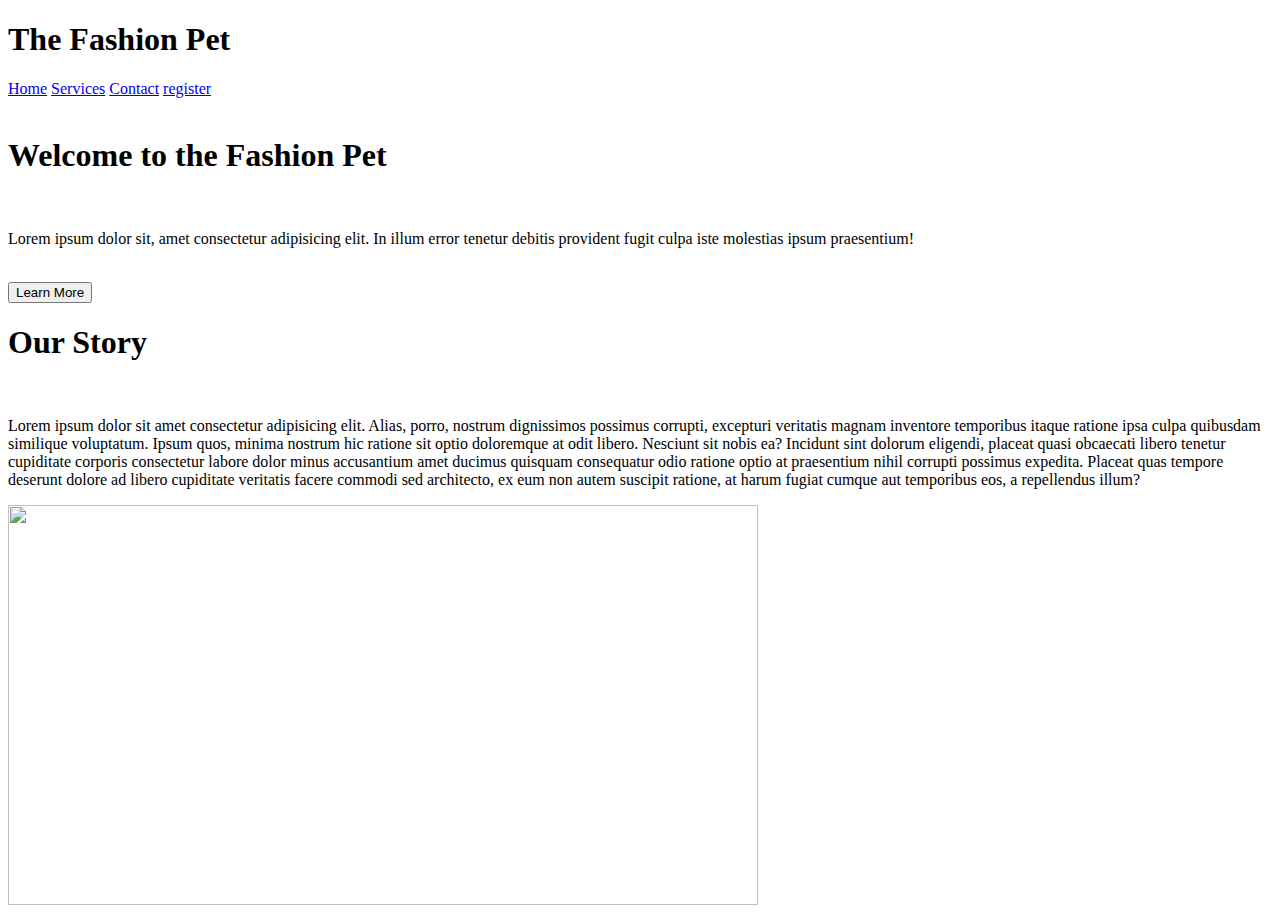
==== index.html @ 648411ab "Add files via upload" ====
<!DOCTYPE html>
<html lang="en">
<head>
    <meta charset="UTF-8">
    <meta http-equiv="X-UA-Compatible" content="IE=edge">
    <meta name="viewport" content="width=device-width, initial-scale=1.0">
    <link rel="stylesheet" href="./styles/mystyles.css">
    <title>Document</title>
</head>
<body>

<header class="site-header">
        <h1 class="logo">The Fashion Pet</h1>
        <nav>
            <a href="index.html">Home</a>
            <a href="services.html">Services</a>
            <a href="contact.html">Contact</a>
            <a href="register.html">register</a>
        </nav>
        <div class ="social-media">
            <img src="img/5282541_fb_social media_facebook_facebook logo_social network_icon.png" alt="">
            <img src="img/5282544_camera_instagram_social media_social network_instagram logo_icon.png" alt="">
            <img src="img/5282551_tweet_twitter_twitter logo_icon.png" alt="">
        </div>
</header>

    <main>
        <div class="Container">
            <div class="con-text">
                <h1>Welcome to the Fashion Pet</h1>
                <br>
                <p>Lorem ipsum dolor sit, amet consectetur adipisicing elit. In illum error tenetur debitis provident fugit culpa iste molestias ipsum praesentium!</p> 
                <br>
                <button>Learn More</button>  
            </div>
        </div>

        <div class="story">
            <div class="story-text">
                <h1>Our Story</h1>
                <br>
                    <p>Lorem ipsum dolor sit amet consectetur adipisicing elit. Alias, porro, nostrum dignissimos possimus corrupti, excepturi veritatis magnam inventore temporibus itaque ratione ipsa culpa quibusdam similique voluptatum. Ipsum quos, minima nostrum hic ratione sit optio doloremque at odit libero. Nesciunt sit nobis ea? Incidunt sint dolorum eligendi, placeat quasi obcaecati libero tenetur cupiditate corporis consectetur labore dolor minus accusantium amet ducimus quisquam consequatur odio ratione optio at praesentium nihil corrupti possimus expedita. Placeat quas tempore deserunt dolore ad libero cupiditate veritatis facere commodi sed architecto, ex eum non autem suscipit ratione, at harum fugiat cumque aut temporibus eos, a repellendus illum?</p>
            </div>
                <div class="pets">
                    <img src="./img/Cute-Pet-PNG-Images.png" alt="" width="750px" height="400px">
                </div>
        </div>
            </main>

    <footer>


    </footer>
    <script src="./scripts/practice.js"></script>
    
</body>
</html>
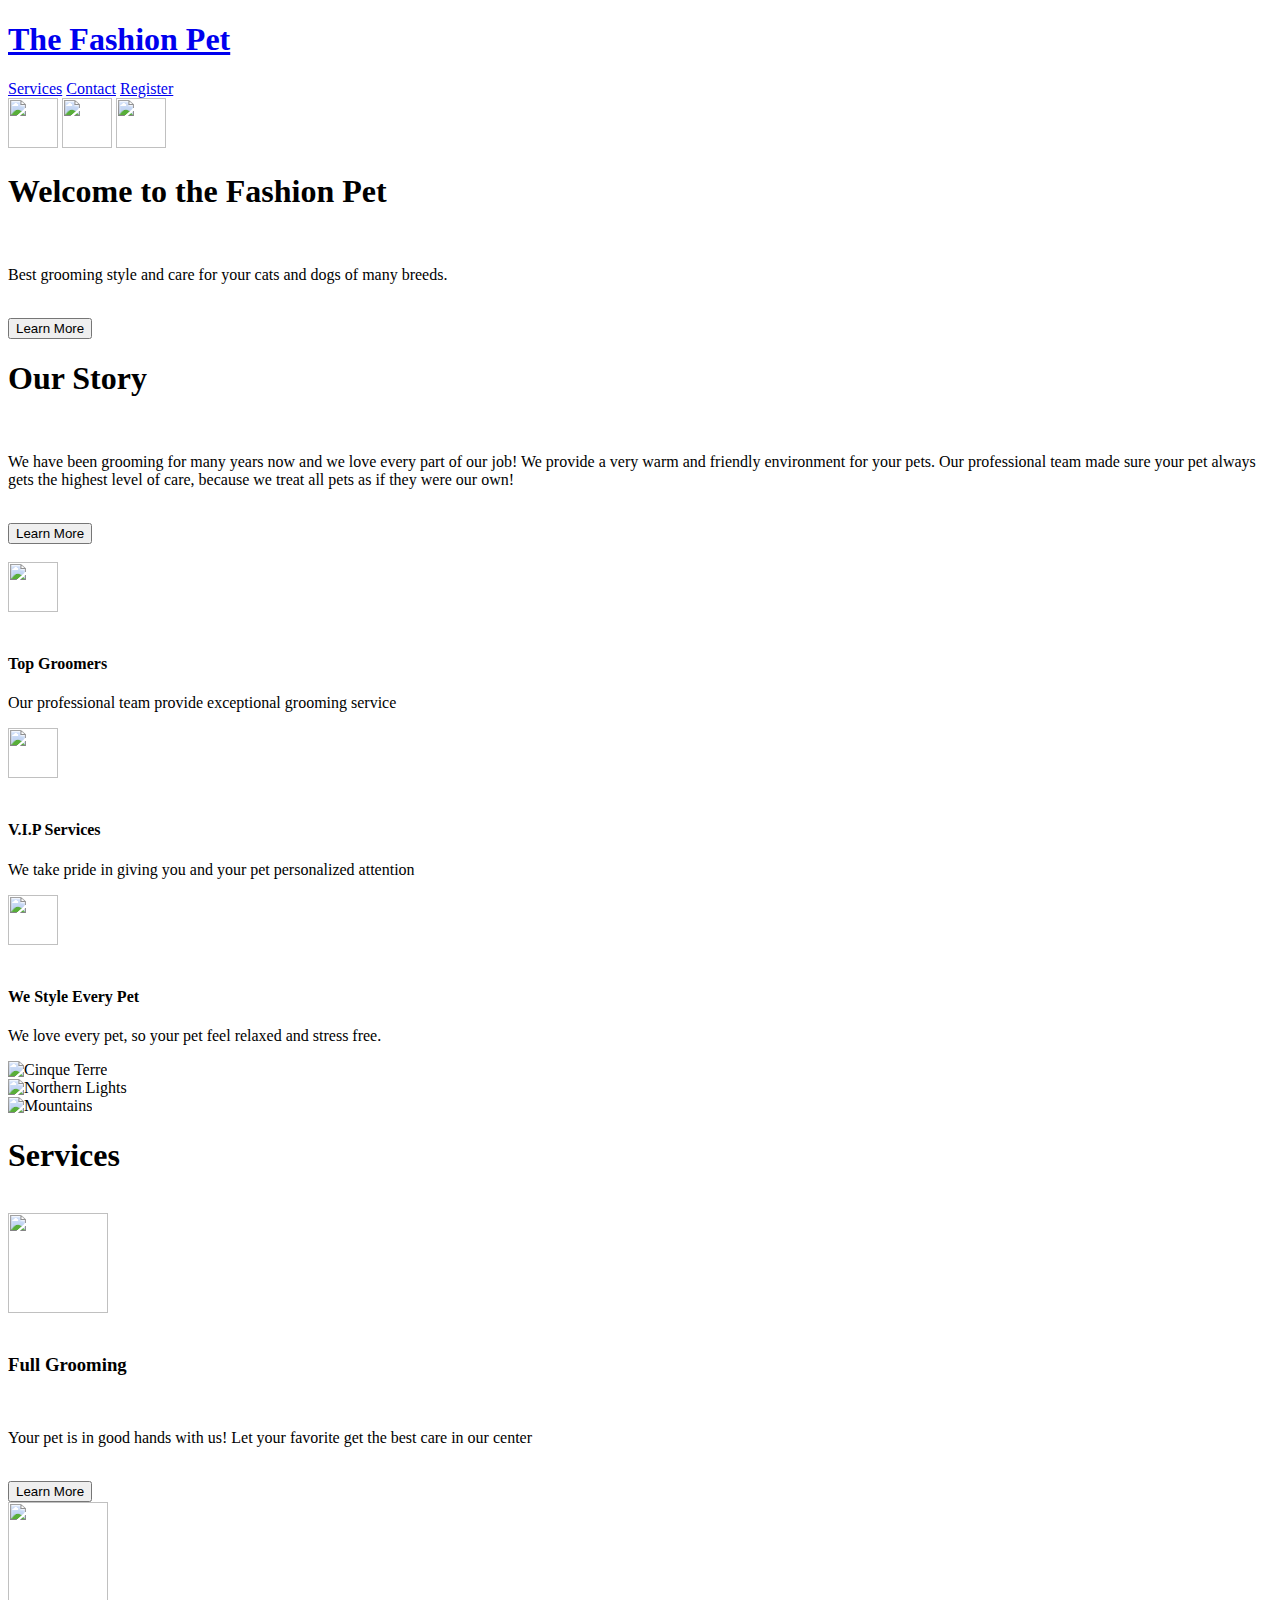
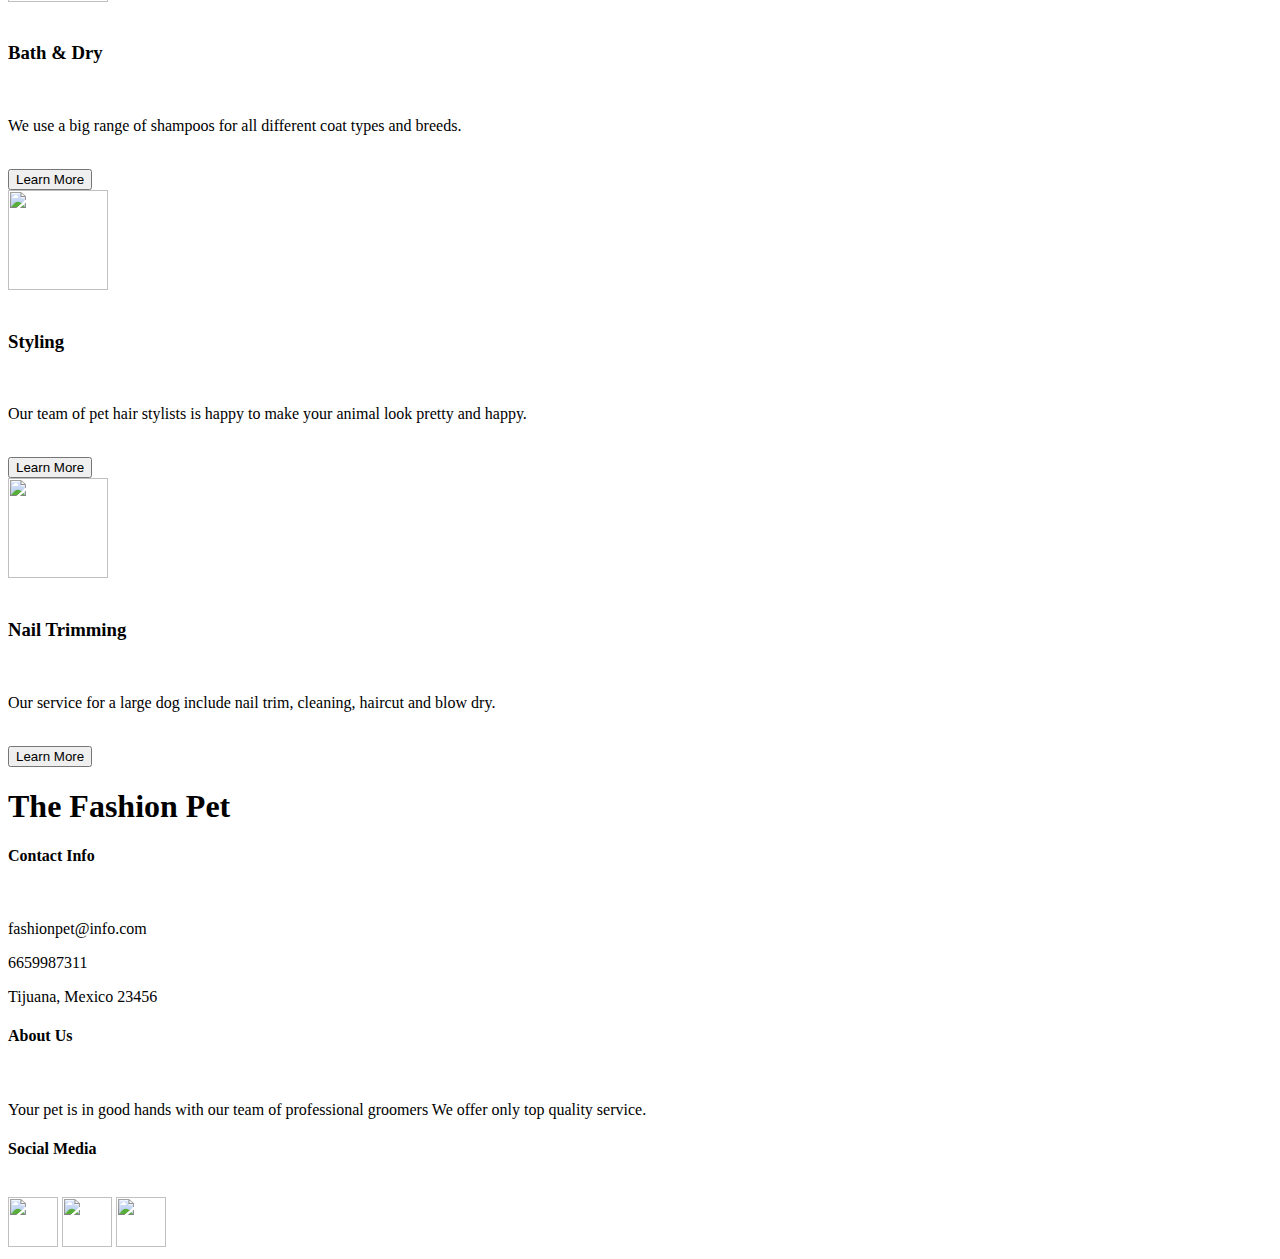
==== commit cd84d51f: "Add files via upload" ====
--- a/index.html
+++ b/index.html
@@ -5,22 +5,22 @@
     <meta http-equiv="X-UA-Compatible" content="IE=edge">
     <meta name="viewport" content="width=device-width, initial-scale=1.0">
     <link rel="stylesheet" href="./styles/mystyles.css">
-    <title>Document</title>
+    <!-- <link href="https://cdn.jsdelivr.net/npm/bootstrap@5.3.0/dist/css/bootstrap.min.css" rel="stylesheet" integrity="sha384-9ndCyUaIbzAi2FUVXJi0CjmCapSmO7SnpJef0486qhLnuZ2cdeRhO02iuK6FUUVM" crossorigin="anonymous"> -->
+    <title>Homepage</title>
 </head>
 <body>
 
 <header class="site-header">
-        <h1 class="logo">The Fashion Pet</h1>
+    <a href="index.html"><h1 class="logo" id="logo-go">The Fashion Pet</h1></a>
         <nav>
-            <a href="index.html">Home</a>
             <a href="services.html">Services</a>
             <a href="contact.html">Contact</a>
-            <a href="register.html">register</a>
+            <a href="register.html">Register</a>
         </nav>
         <div class ="social-media">
-            <img src="img/5282541_fb_social media_facebook_facebook logo_social network_icon.png" alt="">
-            <img src="img/5282544_camera_instagram_social media_social network_instagram logo_icon.png" alt="">
-            <img src="img/5282551_tweet_twitter_twitter logo_icon.png" alt="">
+            <img src="img/fb.png" alt="" width="50px" height="50px">
+            <img src="img/insta.png" alt="" width="50px" height="50px">
+            <img src="img/twitter.png" alt="" width="50px" height="50px">
         </div>
 </header>
 
@@ -29,7 +29,7 @@
             <div class="con-text">
                 <h1>Welcome to the Fashion Pet</h1>
                 <br>
-                <p>Lorem ipsum dolor sit, amet consectetur adipisicing elit. In illum error tenetur debitis provident fugit culpa iste molestias ipsum praesentium!</p> 
+                <p>Best grooming style and care for your cats and dogs of many breeds.</p> 
                 <br>
                 <button>Learn More</button>  
             </div>
@@ -37,21 +37,131 @@
 
         <div class="story">
             <div class="story-text">
-                <h1>Our Story</h1>
+                <h1 id="ourstory">Our Story</h1>
                 <br>
-                    <p>Lorem ipsum dolor sit amet consectetur adipisicing elit. Alias, porro, nostrum dignissimos possimus corrupti, excepturi veritatis magnam inventore temporibus itaque ratione ipsa culpa quibusdam similique voluptatum. Ipsum quos, minima nostrum hic ratione sit optio doloremque at odit libero. Nesciunt sit nobis ea? Incidunt sint dolorum eligendi, placeat quasi obcaecati libero tenetur cupiditate corporis consectetur labore dolor minus accusantium amet ducimus quisquam consequatur odio ratione optio at praesentium nihil corrupti possimus expedita. Placeat quas tempore deserunt dolore ad libero cupiditate veritatis facere commodi sed architecto, ex eum non autem suscipit ratione, at harum fugiat cumque aut temporibus eos, a repellendus illum?</p>
-            </div>
+                    <p>We have been grooming for many years now and we love every part of our job! We provide a very warm and friendly environment for your pets. Our professional team made sure your pet always gets the highest level of care, because we treat all pets as if they were our own!</p>
+                    <br>
+                    <button>Learn More</button>
+                </div>
                 <div class="pets">
-                    <img src="./img/Cute-Pet-PNG-Images.png" alt="" width="750px" height="400px">
+                    <img src="./img/Cute-Pet-PNG-Images.png" alt="" width="600px" height="">
                 </div>
         </div>
-            </main>
 
+
+
+                
+        <section class="triple">
+            <div class="quote">
+                <img src="./img/031-bath.png" alt="" width="50px" height="50px">
+                <br>
+                <br>
+                <h4>Top Groomers</h4>
+                <p>Our professional team provide exceptional grooming service </p>
+            </div>
+            <div class="quote">
+                <img src="./img/043-certificate.png" alt="" width="50px" height="50px">
+                <br>
+                <br>
+                <h4>V.I.P Services</h4>
+                <p>We take pride in giving you and your pet personalized attention </p>
+            </div>
+            <div class="quote">
+                <img src="./img/037-nail-file.png" alt="" width="50px" height="50px">
+                <br>
+                <br>
+                <h4>We Style Every Pet</h4>
+                <p>We love every pet, so your pet feel relaxed and stress free. </p>
+            </div>
+        </section>
+        <div class="gallery-block">
+            <div class="gallery">
+                <img src="img/Midlands-Pet-Care-Dog-Grooming-How-Frequently-Does-Fido-Need-Grooming.jpg" alt="Cinque Terre" width="435" height="300">
+              </div>
+              <div class="gallery">
+                <img src="img/images-1.jpg" alt="Northern Lights" width="435" height="300">
+              </div>
+              <div class="gallery">
+                <img src="img/grooming.jpg" alt="Mountains" width="435" height="300">
+              </div>
+        </div>
+
+        <section class="services">
+            <h1 id="serviceheader">Services</h1>
+            <br>
+            <div class="services-block">
+                <div class="services-offered">
+                    <img src="./img/037-nail-file.png" alt="" width="100px" height="100px">
+                    <br>
+                    <br>
+                    <h3>Full Grooming</h3>
+                    <br>
+                    <p>Your pet is in good hands with us! Let your favorite get the best care in our center</p>
+                    <br>
+                    <button>Learn More</button>
+                </div>
+                <div class="services-offered">
+                    <img src="./img/031-bath.png" alt="" width="100px" height="100px">
+                    <br>
+                    <br>
+                    <h3>Bath & Dry</h3>
+                    <br>
+                    <p>We use a big range of shampoos for all different coat types and breeds.</p>
+                    <br>
+                    <button>Learn More</button>
+                </div>
+                <div class="services-offered">
+                    <img src="./img/031-bath-Recovered.png" alt="" width="100px" height="100px">
+                    <br>
+                    <br>
+                    <h3>Styling</h3>
+                    <br>
+                    <p>Our team of pet hair stylists is happy to make your animal look pretty and happy.
+
+                    </p>
+                    <br>
+                    <button>Learn More</button>
+                </div>
+                <div class="services-offered">
+                    <img src="./img/031-clippings.png" alt="" width="100px" height="100px">
+                    <br>
+                    <br>
+                    <h3>Nail Trimming</h3>
+                    <br>
+                    <p>Our service for a large dog include nail trim, cleaning, haircut and blow dry.</p>
+                    <br>
+                    <button>Learn More</button>
+                </div>
+            </div>
+        </section>
+    </main>
     <footer>
+        <h1 class="logo">The Fashion Pet</h1>
+        <div class="footer-block">
+            <h4>Contact Info</h4>
+            <div id="info">
+                <br>
+                <p>fashionpet@info.com</p>
+                <p>6659987311</p>
+                <p>Tijuana, Mexico 23456</p>
+            </div>
+        </div>
+        <div class="footer-block">
+            <h4>About Us</h4>
+            <br>
+            <p>Your pet is in good hands with our team of professional groomers We offer only top quality service.</p>
+        </div>
+        <div class="footer-block">
+            <h4>Social Media</h4>
+            <br>
+            <img src="img/fb.png" alt="" width="50px" height="50px">
+            <img src="img/insta.png" alt="" width="50px" height="50px">
+            <img src="img/twitter.png" alt="" width="50px" height="50px"> 
+        </div>
 
 
     </footer>
-    <script src="./scripts/practice.js"></script>
+    <script src="./scripts/register.js"></script>
     
 </body>
 </html>